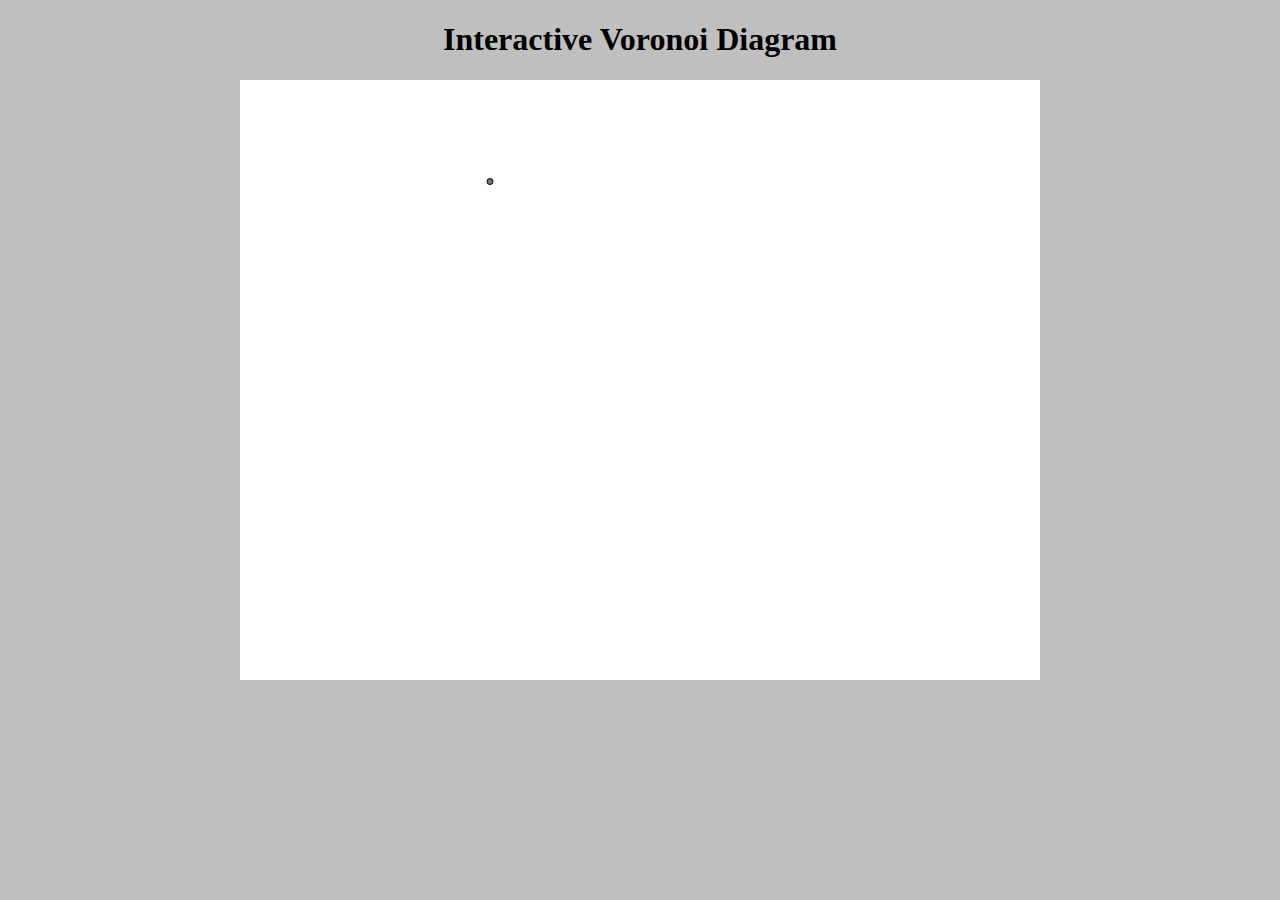
==== voronoi.html @ d7c796c9 "Initial commit" ====
<!doctype html>
<html lang="en" style="background-color: #80808080;">
<head>
	<meta charset="utf-8">
	<title>Voronoi</title>
	<meta name="description" content="Voronoi">
	<meta name="author" content="Robert Clarke">
	<!-- <link rel="stylesheet" href="css/styles.css?v=1.0"> -->
</head>
<body>
	<script src="voronoi.js" defer></script>
	<div style="text-align: center;">
		<h1>Interactive Voronoi Diagram</h1>
		<canvas id="mapCanvas" width="800" height="600" style="border:0px solid #000000;"/>
	</div>
</body>
</html>
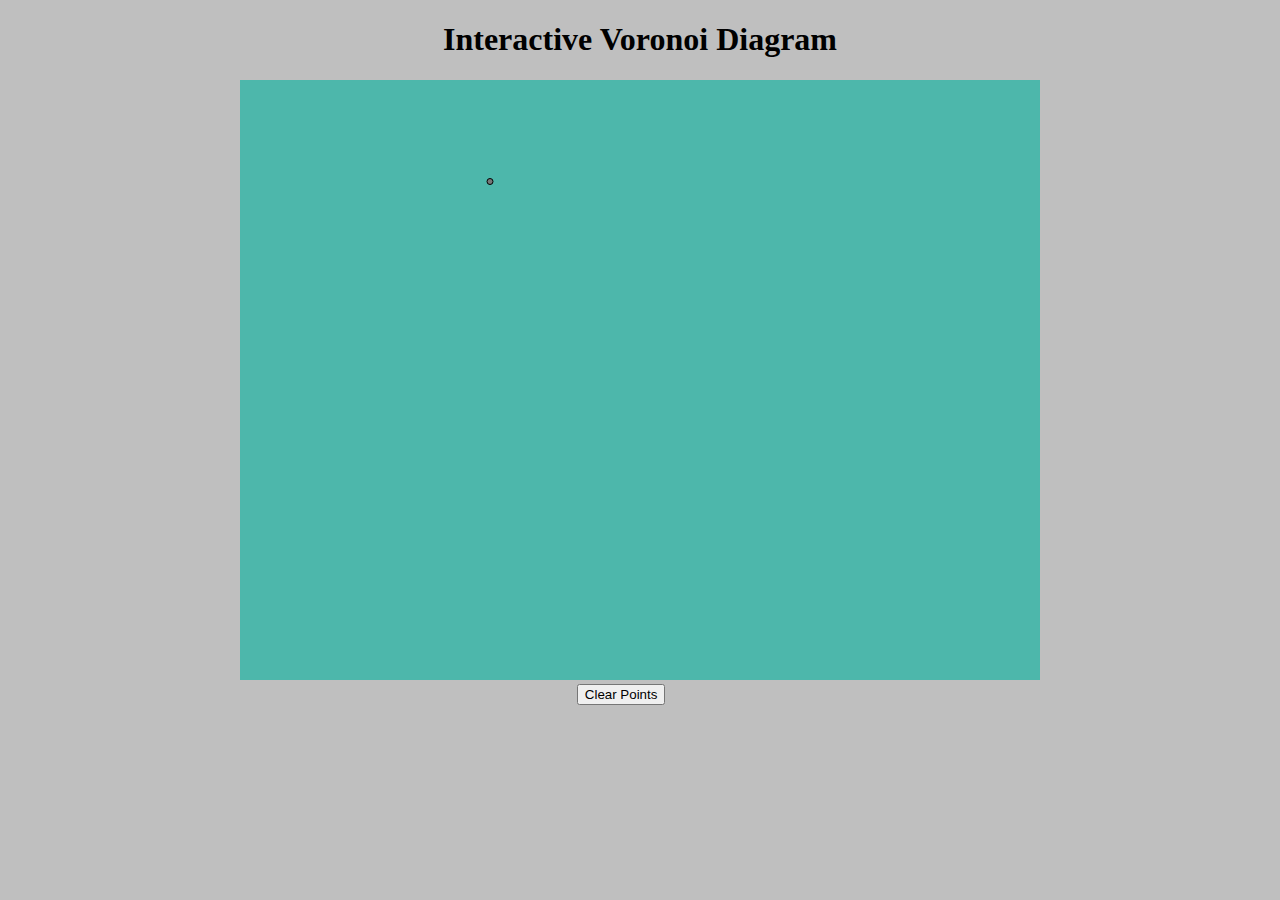
==== commit c819e1ec: "Add a 'Clear Points' button; other minor changes" ====
--- a/voronoi.html
+++ b/voronoi.html
@@ -14,5 +14,8 @@
 		<h1>Interactive Voronoi Diagram</h1>
 		<canvas id="mapCanvas" width="800" height="600" style="border:0px solid #000000;"/>
 	</div>
+	<div style="padding-left: 45%">
+		<button id="clearButton" type="button">Clear Points</button>
+	</div>
 </body>
 </html>